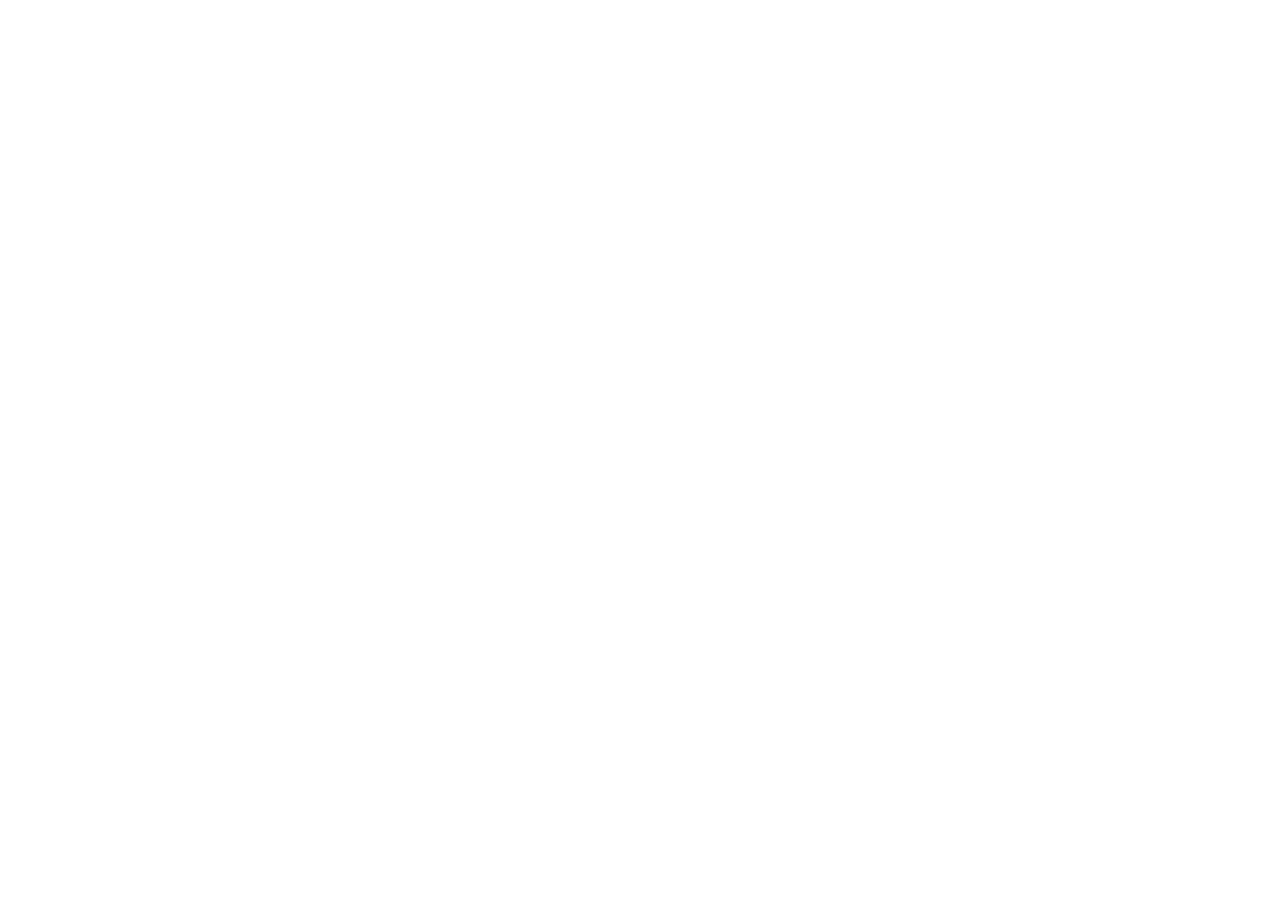
==== docs/index.html @ 9815397d "docs agregado" ====
<!doctype html><html lang="en"><head><meta charset="utf-8"/><link rel="icon" href="/favicon.ico"/><meta name="viewport" content="width=device-width,initial-scale=1"/><meta name="theme-color" content="#000000"/><meta name="description" content="Web site created using create-react-app"/><link rel="apple-touch-icon" href="/logo192.png"/><link rel="manifest" href="/manifest.json"/><link rel="stylesheet" href="https://cdnjs.cloudflare.com/ajax/libs/animate.css/4.0.0/animate.min.css"/><title>GifExpertApp</title><script defer="defer" src="/static/js/main.ac3c6621.js"></script><link href="/static/css/main.ebe059a0.css" rel="stylesheet"></head><body><noscript>You need to enable JavaScript to run this app.</noscript><div id="root"></div></body></html>
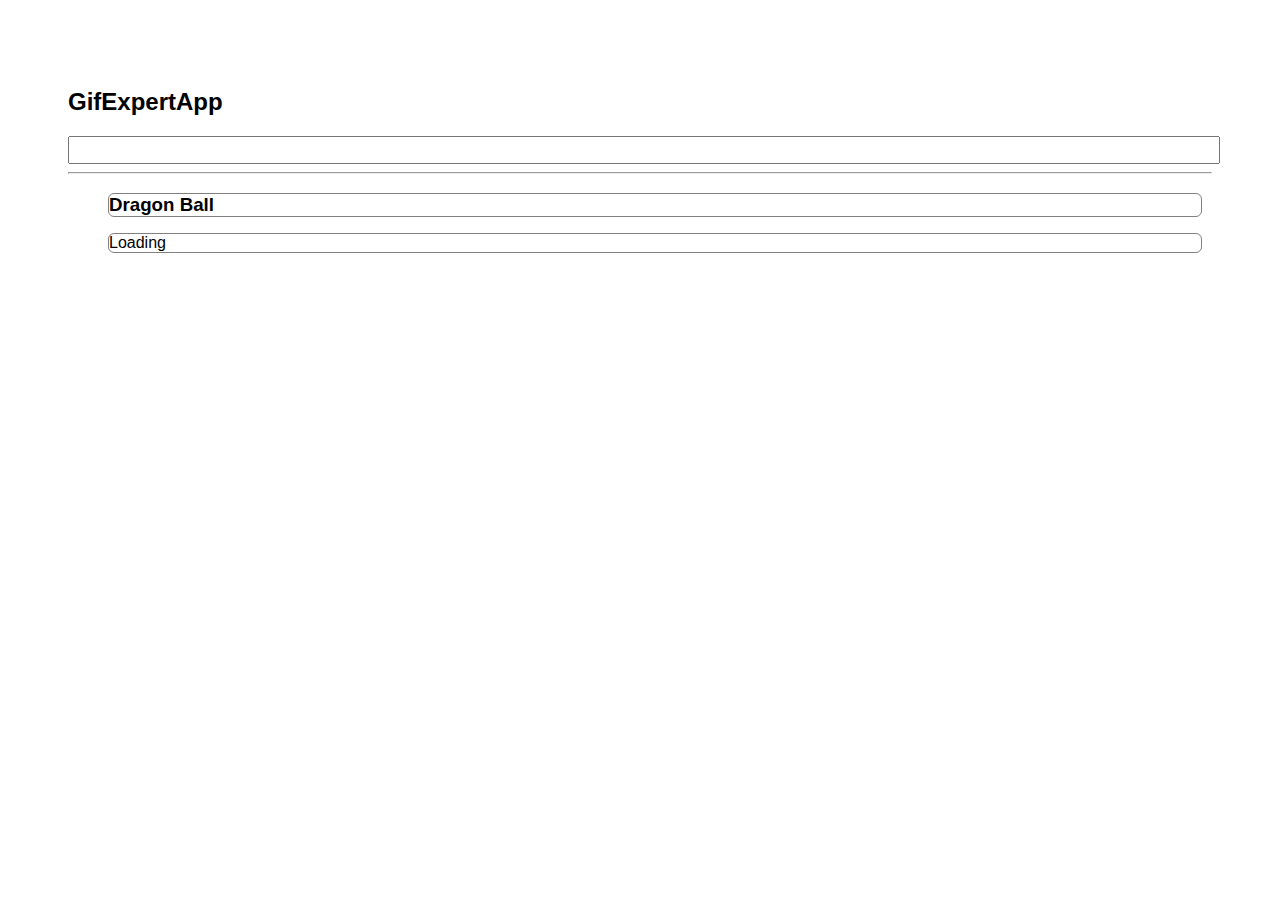
==== commit 685bfd97: "index.html y readme actualizado" ====
--- a/docs/index.html
+++ b/docs/index.html
@@ -1 +1,22 @@
-<!doctype html><html lang="en"><head><meta charset="utf-8"/><link rel="icon" href="/favicon.ico"/><meta name="viewport" content="width=device-width,initial-scale=1"/><meta name="theme-color" content="#000000"/><meta name="description" content="Web site created using create-react-app"/><link rel="apple-touch-icon" href="/logo192.png"/><link rel="manifest" href="/manifest.json"/><link rel="stylesheet" href="https://cdnjs.cloudflare.com/ajax/libs/animate.css/4.0.0/animate.min.css"/><title>GifExpertApp</title><script defer="defer" src="/static/js/main.ac3c6621.js"></script><link href="/static/css/main.ebe059a0.css" rel="stylesheet"></head><body><noscript>You need to enable JavaScript to run this app.</noscript><div id="root"></div></body></html>+<!doctype html>
+<html lang="en">
+
+<head>
+    <meta charset="utf-8" />
+    <link rel="icon" href="./favicon.ico" />
+    <meta name="viewport" content="width=device-width,initial-scale=1" />
+    <meta name="theme-color" content="#000000" />
+    <meta name="description" content="Web site created using create-react-app" />
+    <link rel="apple-touch-icon" href="./logo192.png" />
+    <link rel="manifest" href="./manifest.json" />
+    <link rel="stylesheet" href="https://cdnjs.cloudflare.com/ajax/libs/animate.css/4.0.0/animate.min.css" />
+    <title>GifExpertApp</title>
+    <script defer="defer" src="./static/js/main.ac3c6621.js"></script>
+    <link href="./static/css/main.ebe059a0.css" rel="stylesheet">
+</head>
+
+<body><noscript>You need to enable JavaScript to run this app.</noscript>
+    <div id="root"></div>
+</body>
+
+</html>--- a/docs/static/css/main.ebe059a0.css
+++ b/docs/static/css/main.ebe059a0.css
@@ -0,0 +1,2 @@
+*{font-family:Helvetica,Arial,sans-serif}body{padding:60px}input{color:grey;font-size:1.2rem;width:100%}.card{align-content:center;border:1px solid grey;border-radius:6px;margin-bottom:10px;margin-right:10px;overflow:hidden}.card p{padding:5px;text-align:center}.card img{max-height:170px}.card-grid{display:flex;flex-direction:row;flex-wrap:wrap}
+/*# sourceMappingURL=main.ebe059a0.css.map*/